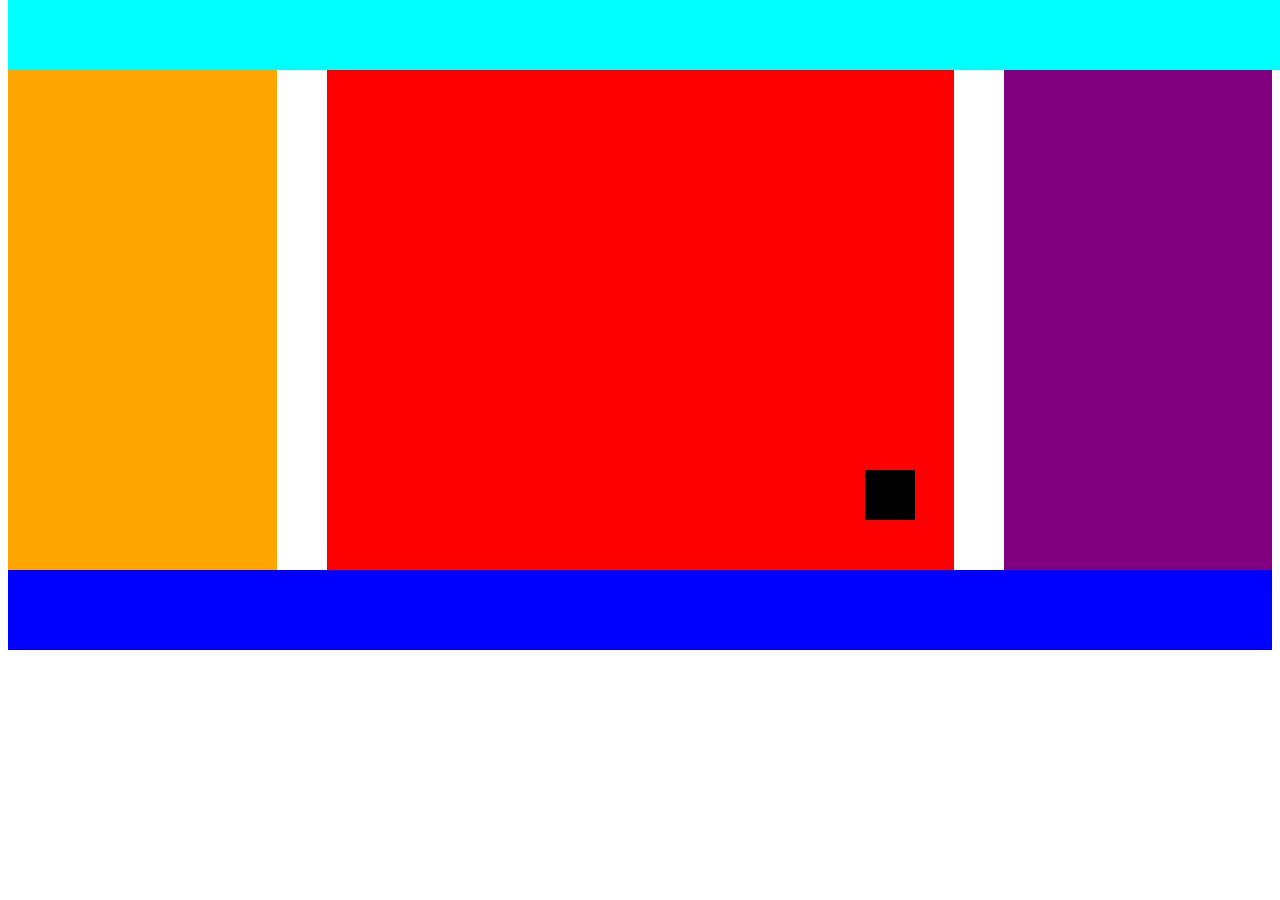
==== index.html @ 3e3ff0da "Weboldal_felület_sema" ====
<!DOCTYPE html>
<html lang="en" >
<head>
  <meta charset="UTF-8">
  <title>CodePen - Minden_egyben</title>
  <link rel="stylesheet" href="./style.css">

</head>
<body>
<!-- partial:index.partial.html -->
<ul class="container">
</ul>

<ul class="container_2">
  <li class="itemorange"></li>
  <ul class="container_3">
     <li class="itemfekete"></li>
    </ul>
  <li class="itempurple"></li>
</ul>

<ul
   <li class="itemszurke"></li>
</ul>
<!-- partial -->
  
</body>
</html>
---- style.css ----
.container
{
display: flex;
justify-content: center;   /* visszíntes igazítás*/
align-self:  center; /* függülegges igazítás*/

padding: 0px;
margin: 0px;
list-style-type:  none;
border : solid  aqua 0px; 
background-color: aqua ; 
width : 100%; 
height : 70px; 
  
position: fixed;
top: 0px;
}
  
  
.container_2
{
display: flex;

justify-content: center;   /* visszíntes igazítás*/
align-items: center; /* függülegges igazítás*/
background-color: white; 

padding: 0px;
margin: 0px;
margin-top: 70px;  

list-style-type:  none;
border : solid white 0px; 
width : 100%;
height : 500px; 
}

.itemorange
{
border : solid orange 0px; 
background-color: orange; 
height :500px; 
margin-right: 50px; 
flex-grow: 1;/*width: 80%;*/
}

.itempurple
{
border : solid purple  0px; 
background-color: purple ; 
height :500px; 
margin : 0px; 
flex-grow: 1; /*width:20%;*/

}

.container_3
{
border : solid red  0px; 
background-color: red; 
height : 500px; 
margin-right: 50px; 
flex-grow: 2; /*width:20%;*/
}

.itemfekete
{
display: flex;
border : solid black  0px; 
background-color: black; 
height : 50px; 
width:  50px;
position: relative;
top: 80%; left: 85%;
}


.itemszurke
{  
border : solid blue  0px; 
background-color: blue ; 
height :80px; 
padding: 0px;
margin: 0px;  
}
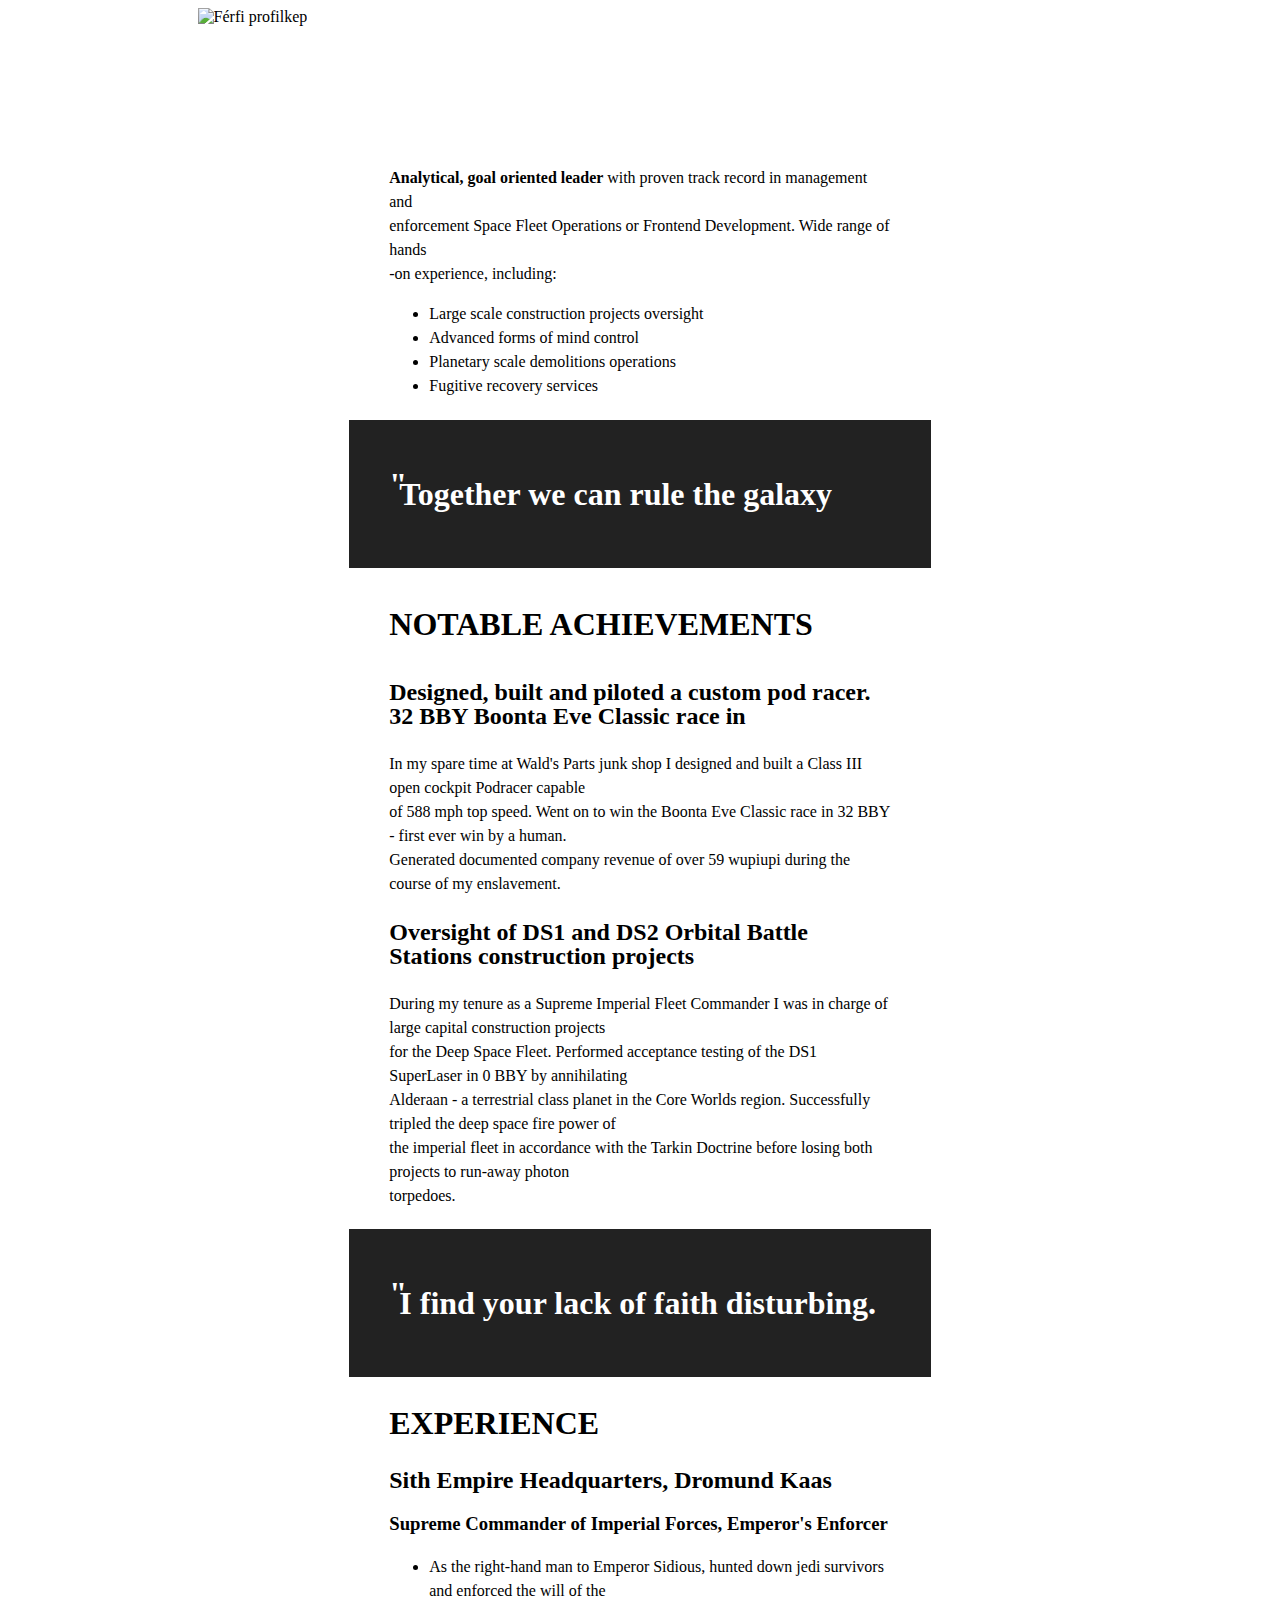
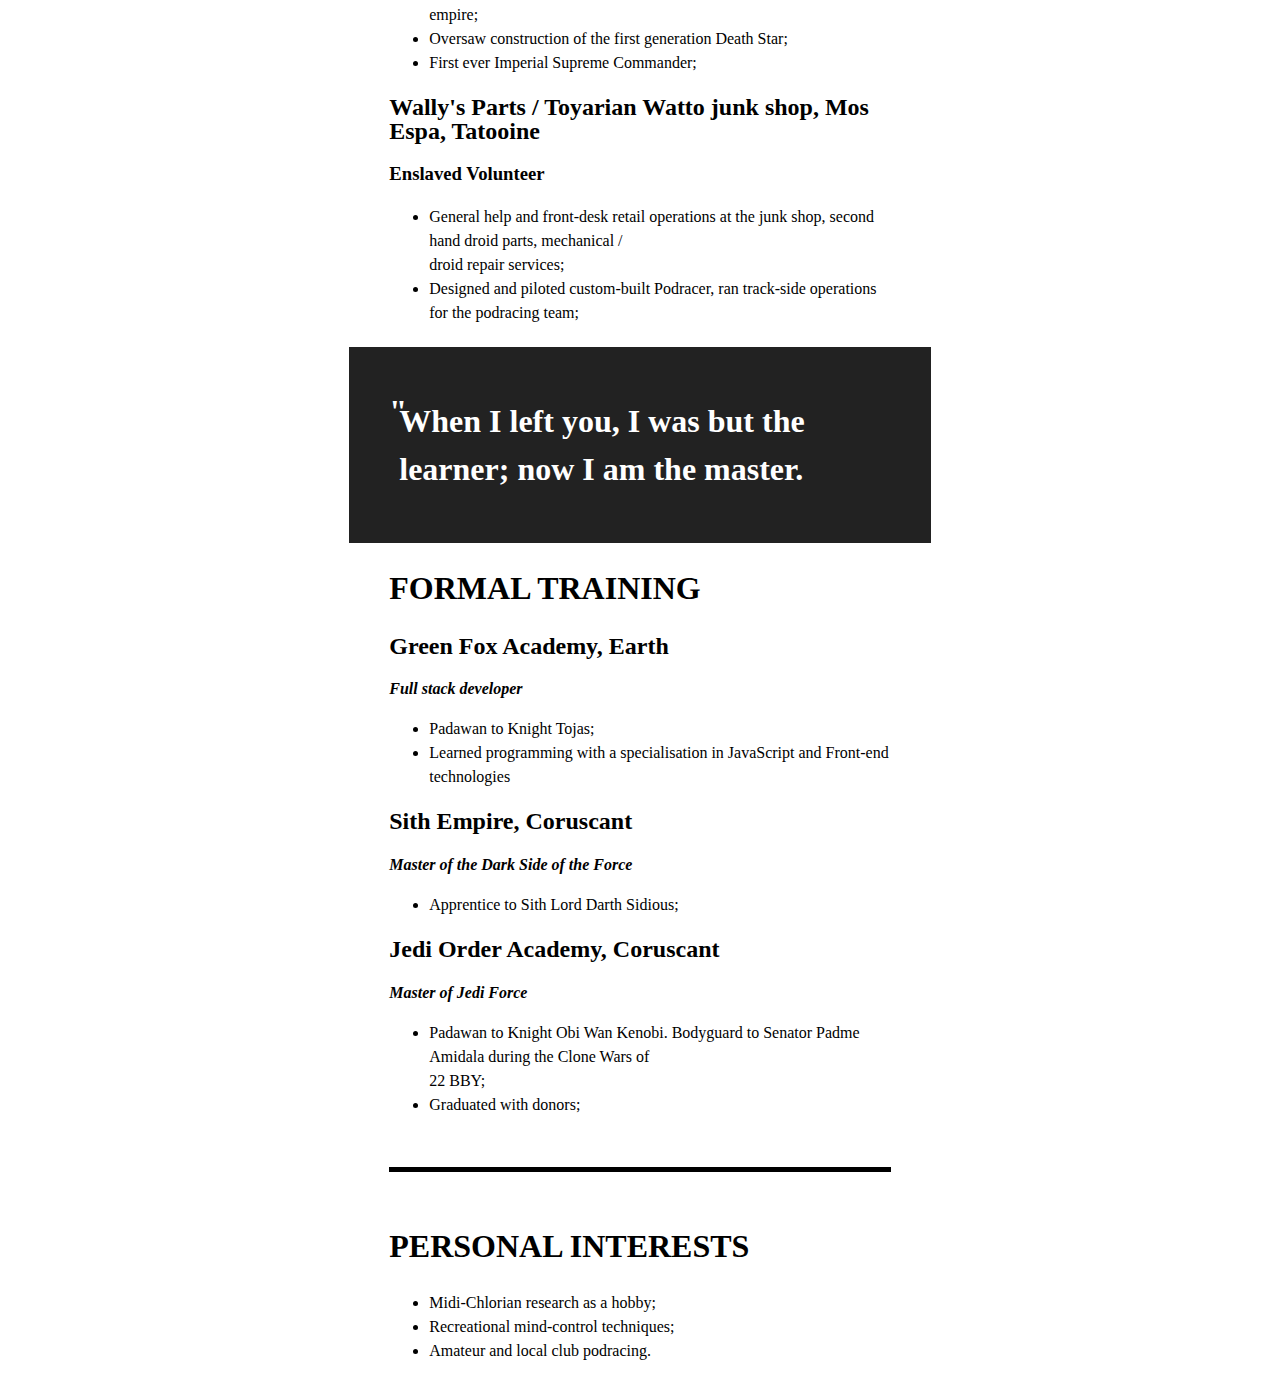
==== commit f2fa6be2: "First_webpage" ====
--- a/index.html
+++ b/index.html
@@ -2,26 +2,148 @@
 <html lang="en" >
 <head>
   <meta charset="UTF-8">
-  <title>CodePen - Minden_egyben</title>
+  <title>CodePen - Első weboldalam</title>
   <link rel="stylesheet" href="./style.css">
 
 </head>
 <body>
 <!-- partial:index.partial.html -->
-<ul class="container">
+<div>
+     <img style =  "position: fix; width: 70%; margin-left: 15%";  src=" https://raw.githubusercontent.com/green-fox-academy/myfirstapp-syllabus/master/assets/first-website-header.png" alt="Férfi profilkep">
+   <div  style="position: relative;  top:-200px; left: 32% ; color: #222; font-family: ‘Abril Fatface’;font-size: 32px; line-height: 6px;">
+    <h4> <b>Hi, my name is </h4>
+   <h1> Anakin Skywalker</b> </h1>
+   </div>
+</div>
+
+ <div class= oldal>
+ <p  >    
+  <blockquote >  
+<b>   Analytical, goal oriented leader </b> with proven track record in management and  <br>enforcement Space Fleet Operations or Frontend Development. Wide range of hands <br>-on experience, including:
+<ul class = bekezdes>
+  <li> Large scale construction projects oversight   </li>
+  <li> Advanced forms of mind control  </li>
+  <li> Planetary scale demolitions operations </li>
+  <li> Fugitive recovery services </li>
+</ul> 
+     </blockquote>
+</p>
+<h1 class = idezetek>
+  Together we can rule the galaxy 
+      <div id = idozojel>
+       "
+    </div > 
+</h1>
+     
+  <h1 class = cimek> <blockquote >  Notable achievements  </blockquote>   </h1>
+
+<h2 class =cimek_2> <blockquote > Designed, built and piloted a custom pod racer. 32 BBY Boonta Eve Classic race in </blockquote >  </h2>
+
+<blockquote > In my spare time at Wald's Parts junk shop I designed and built a Class III open
+cockpit Podracer capable  </br>  of 588 mph top speed. Went on to win the Boonta Eve
+Classic race in 32 BBY - first ever win by a human.</br> 
+Generated documented company
+revenue of over 59 wupiupi during the course of my enslavement.</br>  
+</blockquote > 
+
+
+<h2> <blockquote > Oversight of DS1 and DS2 Orbital Battle Stations construction projects  </br> </blockquote >   </h2>
+
+<blockquote > During my tenure as a Supreme Imperial Fleet Commander I was in charge of large
+capital construction   projects </br>
+for the Deep Space Fleet. Performed acceptance testing of the DS1 SuperLaser in 0 BBY by annihilating </br> 
+Alderaan - a terrestrial class planet in the Core Worlds region. Successfully tripled the deep space fire
+power of </br> 
+the imperial fleet in accordance with the Tarkin Doctrine before losing
+both projects to run-away photon</br> 
+torpedoes. </blockquote > 
+
+<h1 class = idezetek>
+I find your lack of faith disturbing. 
+      <div id = idozojel>
+       "
+    </div >
+</h1>
+ 
+<blockquote > 
+<h1 class = cimek>
+ Experience 
+</h1>
+
+<h2 class= cimek_2>  Sith Empire Headquarters, Dromund Kaas   </h2>
+
+<h3>  Supreme Commander of Imperial Forces, Emperor's Enforcer  </h3>
+<ul  class = bekezdes>
+  <li> As the right-hand man to Emperor Sidious, hunted down jedi survivors and 
+  enforced the will of the </br> empire; </li>
+ <li> Oversaw construction of the first generation Death Star; </li>
+ <li> First ever Imperial Supreme Commander; </li> 
 </ul>
 
-<ul class="container_2">
-  <li class="itemorange"></li>
-  <ul class="container_3">
-     <li class="itemfekete"></li>
-    </ul>
-  <li class="itempurple"></li>
+
+<h2> Wally's Parts / Toyarian Watto junk shop, Mos Espa, Tatooine </h2>
+
+<h3> Enslaved Volunteer </h3>
+<ul  class = bekezdes>
+<li> General help and front-desk retail operations at the junk shop, second hand
+  droid parts, mechanical  / </br> droid repair services; </li>
+<li> Designed and piloted custom-built Podracer, ran track-side operations for the 
+  podracing team; </li>
+</ul>
+ </blockquote >
+
+<h1 class = idezetek>
+ When I left you, I was but the learner; now I am the master.
+      <div id = idozojel>
+       "
+    </div >
+</h1>
+ 
+<blockquote >
+<h1 class = cimek>
+ Formal training
+  </h1>
+
+ <h2 class = cimek_2> Green Fox Academy, Earth </h2>
+
+ <i> <b> Full stack developer </b> </i>
+
+<ul  class = bekezdes>
+  <li> Padawan to Knight Tojas; </li>
+  <li> Learned programming with a specialisation in JavaScript and Front-end
+       technologies </li>
 </ul>
 
-<ul
-   <li class="itemszurke"></li>
+ <h2 class = cimek_2> Sith Empire, Coruscant </h2>
+
+<i> <b> Master of the Dark Side of the Force </i></b>
+
+<ul  class = bekezdes>
+<li> Apprentice to Sith Lord Darth Sidious; </li>
 </ul>
+
+<h2 class = cimek_2> Jedi Order Academy, Coruscant </h2>
+
+
+ <i><b> Master of Jedi Force   </i></b>
+
+<ul  class = bekezdes>
+  
+<li> Padawan to Knight Obi Wan Kenobi. Bodyguard to Senator Padme Amidala during 
+  the Clone Wars of </br> 22 BBY; </li>
+<li> Graduated with donors;  </li>
+</ul>
+
+<h2 class = vonal>  </h2>
+<h1 class = cimek> Personal interests  </h1>
+
+<ul  class = bekezdes>
+  <li> Midi-Chlorian research as a hobby; </li>
+ <li> Recreational mind-control techniques; </li>
+ <li> Amateur and local club podracing. </li>
+</ul>  
+ </blockquote >
+</div>
 <!-- partial -->
   
 </body>
--- a/style.css
+++ b/style.css
@@ -1,85 +1,65 @@
-.container
+.bekezdes
 {
-display: flex;
-justify-content: center;   /* visszíntes igazítás*/
-align-self:  center; /* függülegges igazítás*/
-
-padding: 0px;
-margin: 0px;
-list-style-type:  none;
-border : solid  aqua 0px; 
-background-color: aqua ; 
-width : 100%; 
-height : 70px; 
-  
-position: fixed;
-top: 0px;
-}
-  
-  
-.container_2
-{
-display: flex;
-
-justify-content: center;   /* visszíntes igazítás*/
-align-items: center; /* függülegges igazítás*/
-background-color: white; 
-
-padding: 0px;
-margin: 0px;
-margin-top: 70px;  
-
-list-style-type:  none;
-border : solid white 0px; 
-width : 100%;
-height : 500px; 
+  font-family:'Josefin Sans' font, #222 grey;
+  line-height: 24px;
 }
 
-.itemorange
+.idezetek
 {
-border : solid orange 0px; 
-background-color: orange; 
-height :500px; 
-margin-right: 50px; 
-flex-grow: 1;/*width: 80%;*/
+  /*font-size: 15px;*/
+  font-family: 'Abril Fatface'; 
+  line-height:  48px; 
+  border: solid #222 50px; 
+  background-color: #222;
+  position: relative;
+  /*left: -20px;*/
+  color : white;
+ /*  text-align: center;*/
 }
 
-.itempurple
+.idezetek #idozojel
 {
-border : solid purple  0px; 
-background-color: purple ; 
-height :500px; 
-margin : 0px; 
-flex-grow: 1; /*width:20%;*/
+    position: absolute;
+    top: -10px;
+    left: -10px;  
+    font-family: "Lucida Console", Fantasy;
 
 }
 
-.container_3
+/*.idezetek::before {
+content:" '' ";
+}*/
+
+.cimek
 {
-border : solid red  0px; 
-background-color: red; 
-height : 500px; 
-margin-right: 50px; 
-flex-grow: 2; /*width:20%;*/
-}
+  font-family: 'Merriweather', serif;
+   line-height:  48px; 
+   text-transform:uppercase;
+ }
 
-.itemfekete
+.cimek_2
 {
-display: flex;
-border : solid black  0px; 
-background-color: black; 
-height : 50px; 
-width:  50px;
-position: relative;
-top: 80%; left: 85%;
-}
+  font-family: 'Merriweather', serif;
+   line-height:  24px; 
+  
+ }
 
+.oldal
+{  
+ /* display: box;
+  justify-content: center;*/
+  margin-left: 27%;
+  margin-right: 27%;
+  line-height: 24px;
+  color: #222 gray;
+  font-family: ‘Josefin Sans’ font;
+  background-color: white;
+  }
 
-.itemszurke
-{  
-border : solid blue  0px; 
-background-color: blue ; 
-height :80px; 
-padding: 0px;
-margin: 0px;  
-}+.vonal
+{
+  
+  border-bottom: 5px solid black;
+  margin-top:  50px;
+  margin-bottom: 50px;
+ }